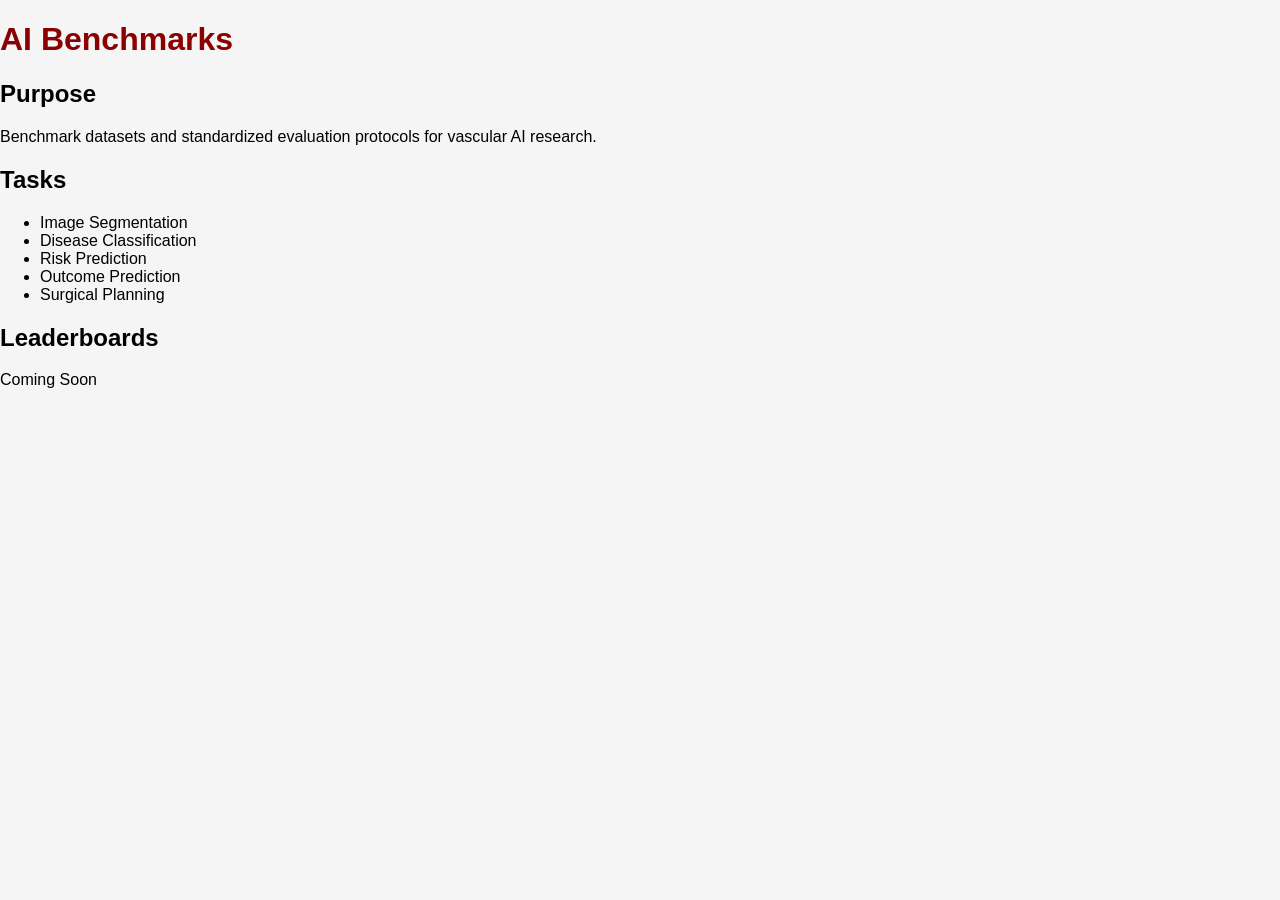
==== ai-benchmarks.html @ 2b69e937 "Add data portal sections" ====
<!DOCTYPE html>
<html>
<head>
<meta charset="UTF-8">
<title>AI Benchmarks</title>
<link rel="stylesheet" href="css/style.css">
</head>

<body>

<h1>AI Benchmarks</h1>

<h2>Purpose</h2>

<p>
Benchmark datasets and standardized evaluation
protocols for vascular AI research.
</p>

<h2>Tasks</h2>

<ul>

<li>Image Segmentation</li>

<li>Disease Classification</li>

<li>Risk Prediction</li>

<li>Outcome Prediction</li>

<li>Surgical Planning</li>

</ul>

<h2>Leaderboards</h2>

<p>
Coming Soon
</p>

</body>
</html>
---- css/style.css ----
body{
font-family:Arial,Microsoft YaHei;
margin:0;
background:#f5f5f5;
}

.topbar{
background:#eeeeee;
padding:12px;
}

.banner{
background:#8B0000;
color:white;
padding:30px;
}

.mainmenu{
background:#003366;
padding:15px;
}

.mainmenu a{
color:white;
margin-right:20px;
text-decoration:none;
font-weight:bold;
}

.container{
display:flex;
}

.sidebar{
width:280px;
background:#dddddd;
padding:20px;
min-height:700px;
}

.content{
flex:1;
background:white;
padding:30px;
}

a{
text-decoration:none;
}

h1{
color:#8B0000;
}
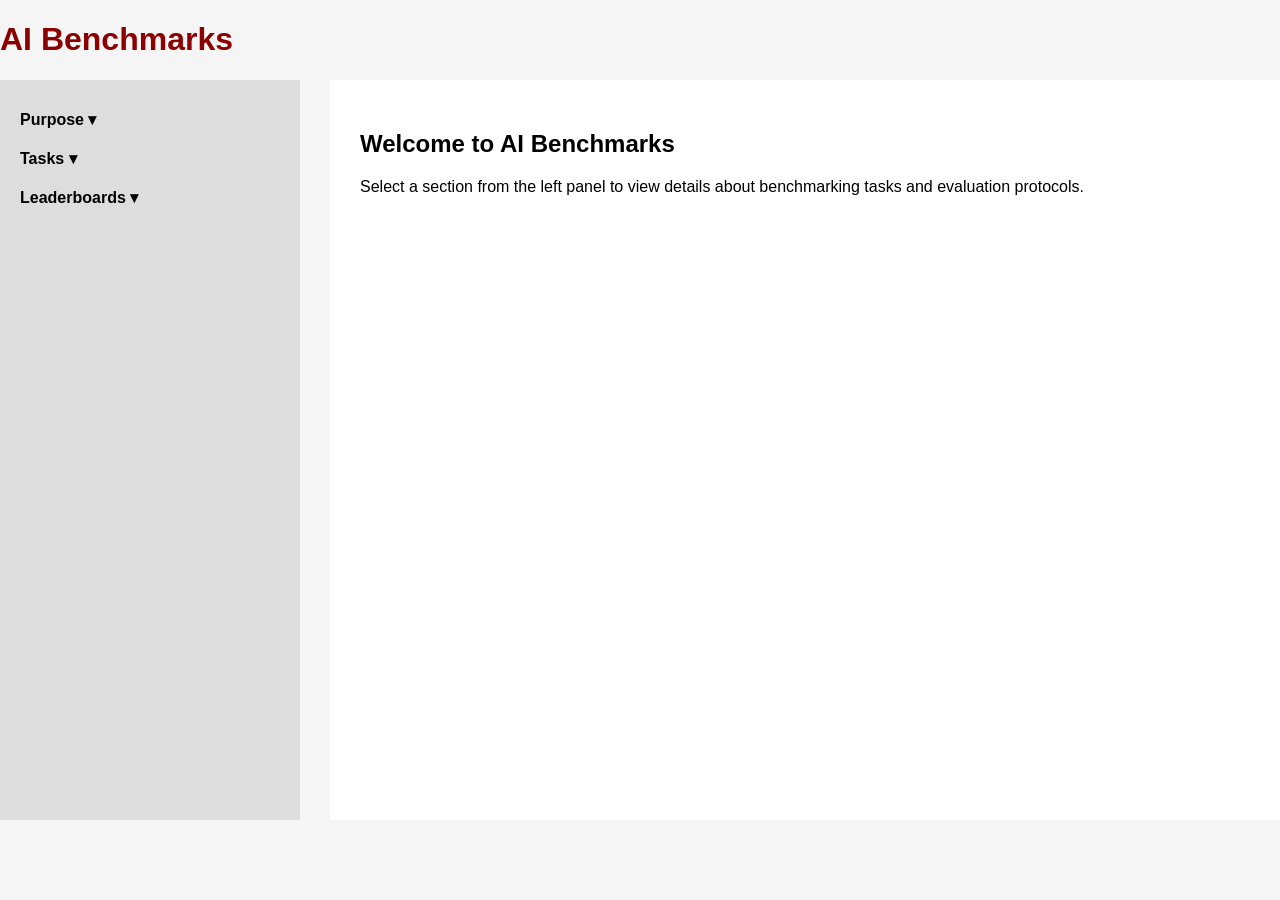
==== commit 39bf3df3: "convert ai-benchmarks to accordion system" ====
--- a/ai-benchmarks.html
+++ b/ai-benchmarks.html
@@ -4,40 +4,130 @@
 <meta charset="UTF-8">
 <title>AI Benchmarks</title>
 <link rel="stylesheet" href="css/style.css">
+
+<!-- ⭐ Accordion 样式（统一 Dataset Repository 风格） -->
+<style>
+.accordion-btn {
+    width: 100%;
+    background: none;
+    border: none;
+    text-align: left;
+    font-size: 16px;
+    font-weight: bold;
+    padding: 10px 0;
+    cursor: pointer;
+}
+
+.panel {
+    display: none;
+    padding-left: 15px;
+    margin-bottom: 10px;
+}
+
+.panel ul {
+    list-style: none;
+    padding-left: 0;
+    margin: 5px 0;
+}
+
+.panel li {
+    padding: 4px 0;
+}
+
+.panel a {
+    text-decoration: none;
+}
+
+.panel.active {
+    display: block;
+}
+
+/* ⭐ 页面布局（和 Dataset Repository 保持一致） */
+.container {
+    display: flex;
+    gap: 30px;
+}
+
+.sidebar {
+    width: 260px;
+}
+
+.content {
+    flex: 1;
+}
+</style>
+
 </head>
 
 <body>
 
 <h1>AI Benchmarks</h1>
 
-<h2>Purpose</h2>
+<div class="container">
 
-<p>
-Benchmark datasets and standardized evaluation
-protocols for vascular AI research.
-</p>
+<!-- ⭐ 左侧 Accordion -->
+<div class="sidebar">
 
-<h2>Tasks</h2>
+<!-- Purpose -->
+<button class="accordion-btn">Purpose ▾</button>
+<div class="panel">
+    <p>
+        Benchmark datasets and standardized evaluation protocols for vascular AI research.
+    </p>
+</div>
 
-<ul>
+<!-- Tasks -->
+<button class="accordion-btn">Tasks ▾</button>
+<div class="panel">
+    <ul>
+        <li>Image Segmentation</li>
+        <li>Disease Classification</li>
+        <li>Risk Prediction</li>
+        <li>Outcome Prediction</li>
+        <li>Surgical Planning</li>
+    </ul>
+</div>
 
-<li>Image Segmentation</li>
+<!-- Leaderboards -->
+<button class="accordion-btn">Leaderboards ▾</button>
+<div class="panel">
+    <p>Coming Soon</p>
+</div>
 
-<li>Disease Classification</li>
+</div>
 
-<li>Risk Prediction</li>
+<!-- ⭐ 右侧内容区 -->
+<div class="content">
+    <h2>Welcome to AI Benchmarks</h2>
+    <p>
+        Select a section from the left panel to view details about benchmarking tasks and evaluation protocols.
+    </p>
+</div>
 
-<li>Outcome Prediction</li>
+</div>
 
-<li>Surgical Planning</li>
+<!-- ⭐ JS（统一版本） -->
+<script>
+const buttons = document.querySelectorAll(".accordion-btn");
 
-</ul>
+buttons.forEach(btn => {
+    btn.addEventListener("click", function () {
 
-<h2>Leaderboards</h2>
+        const panel = this.nextElementSibling;
+        const isOpen = panel.classList.contains("active");
 
-<p>
-Coming Soon
-</p>
+        // 关闭全部
+        document.querySelectorAll(".panel").forEach(p => {
+            p.classList.remove("active");
+        });
+
+        // 打开当前
+        if (!isOpen) {
+            panel.classList.add("active");
+        }
+    });
+});
+</script>
 
 </body>
 </html>
